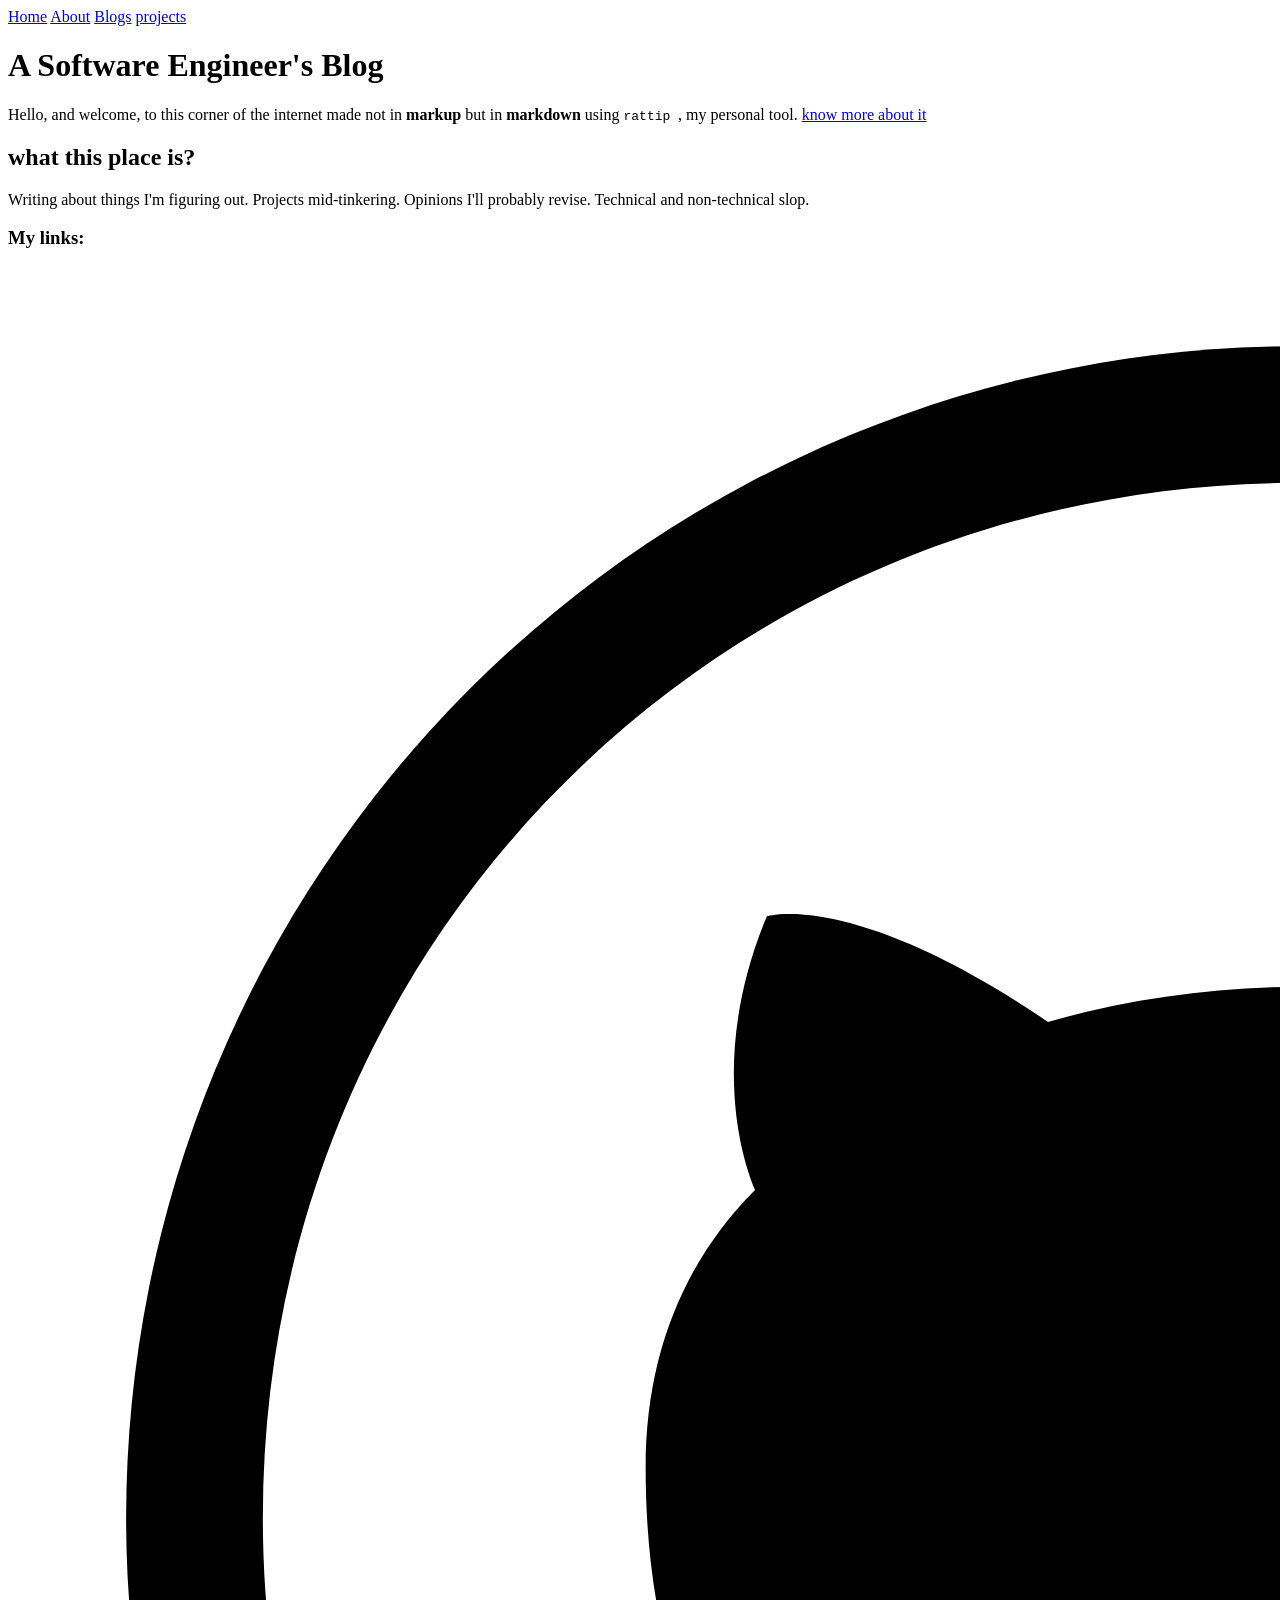
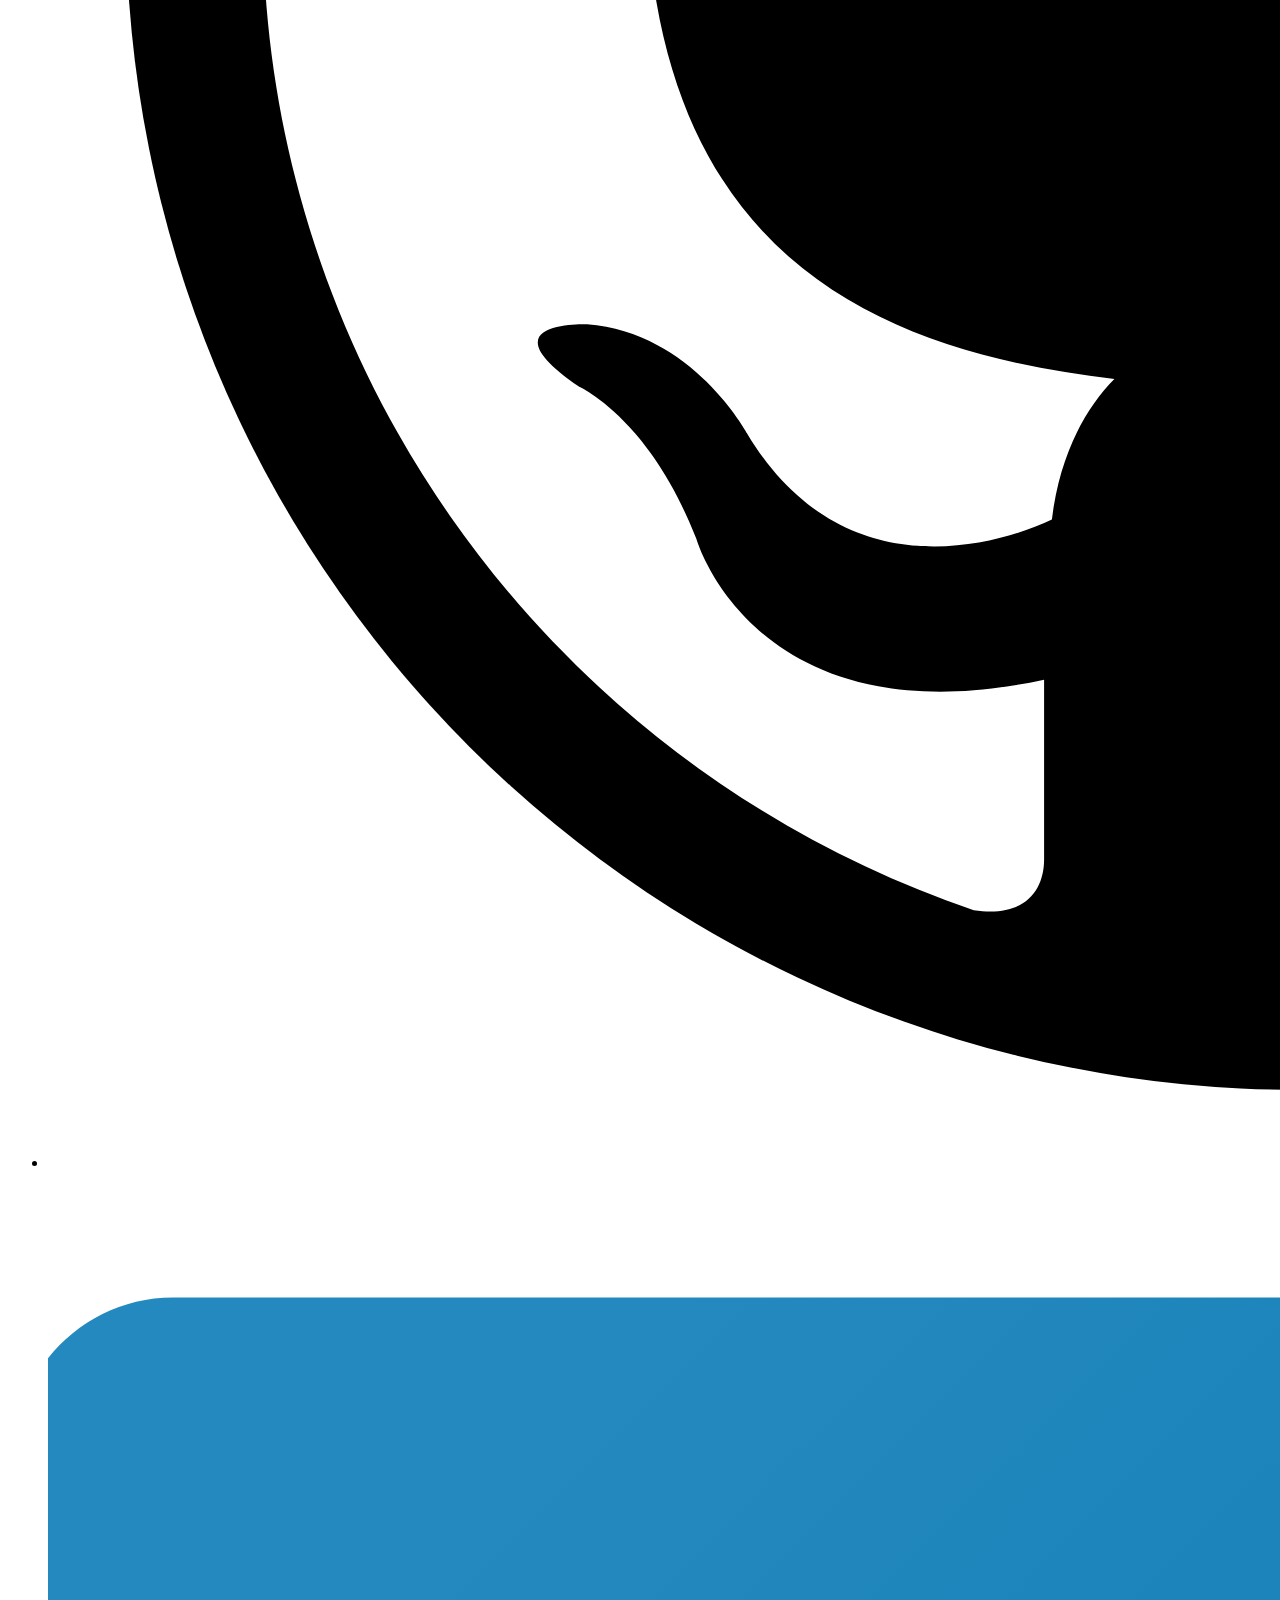
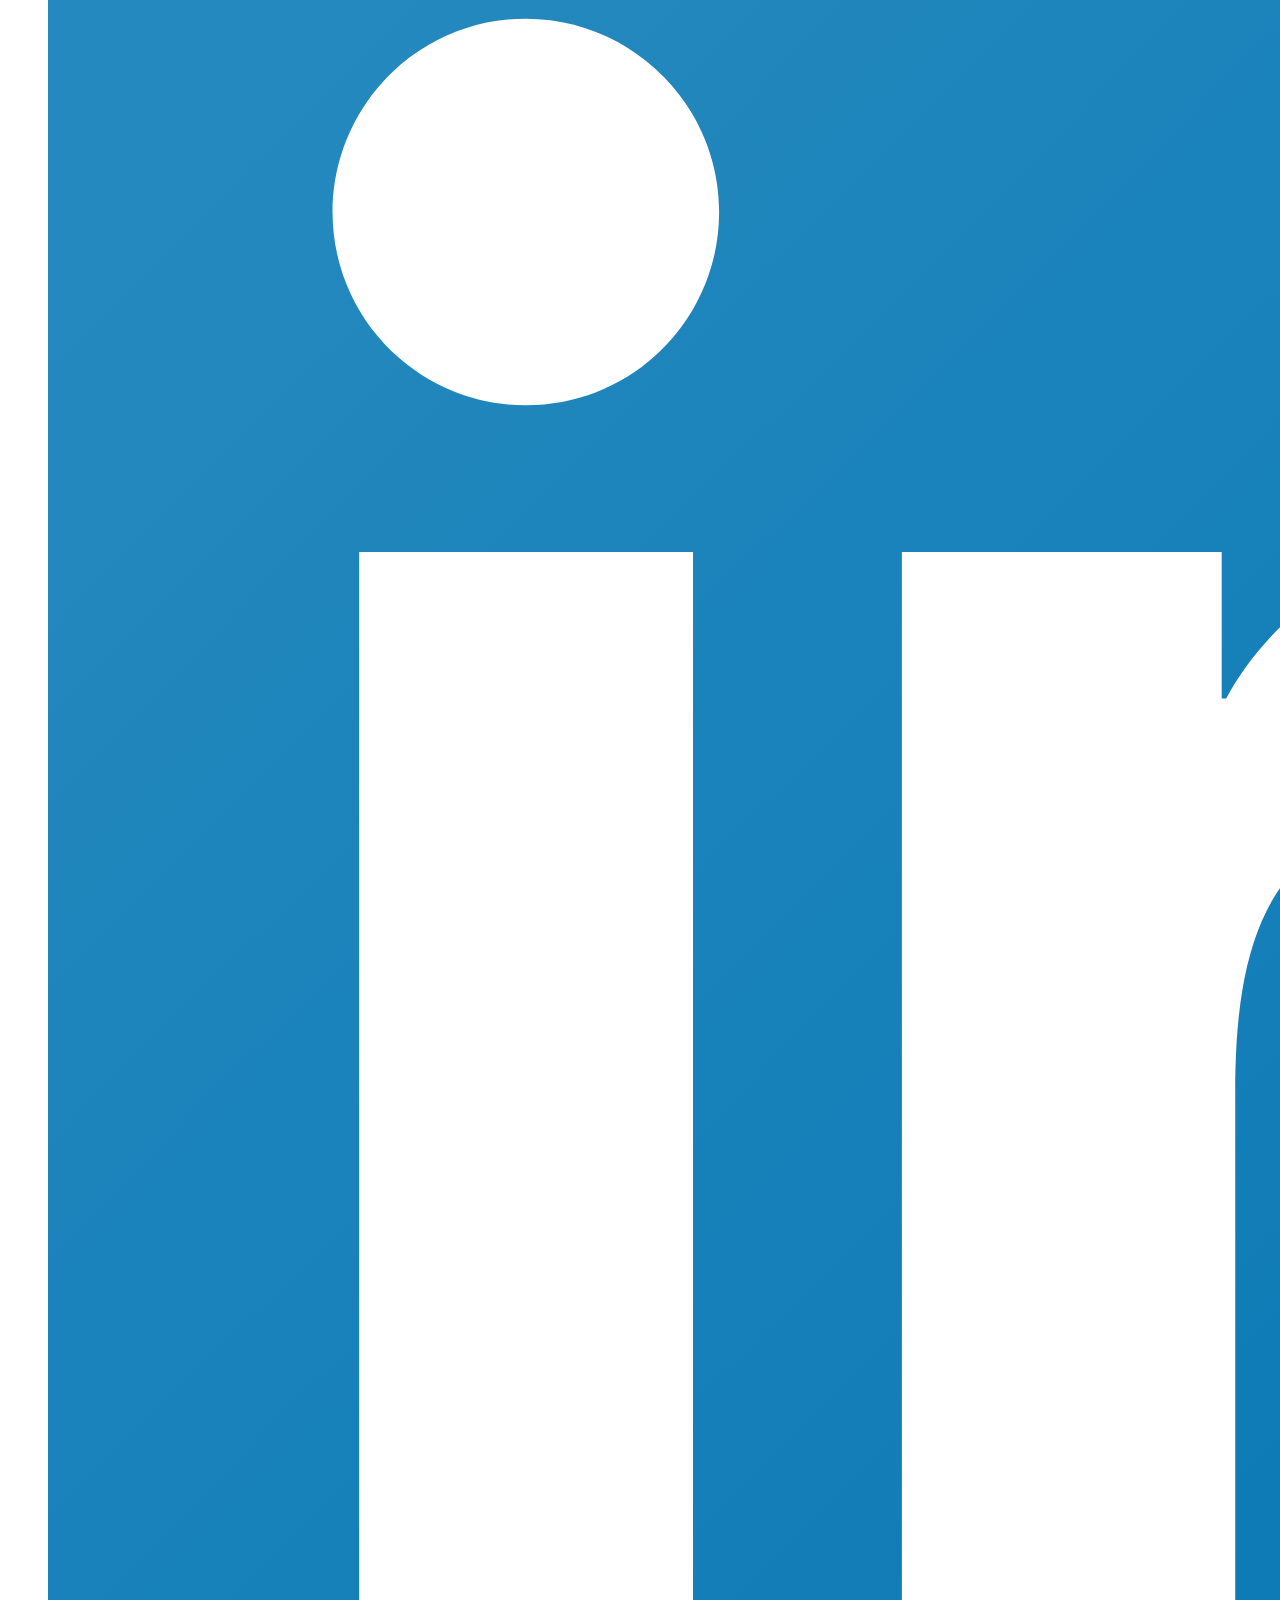
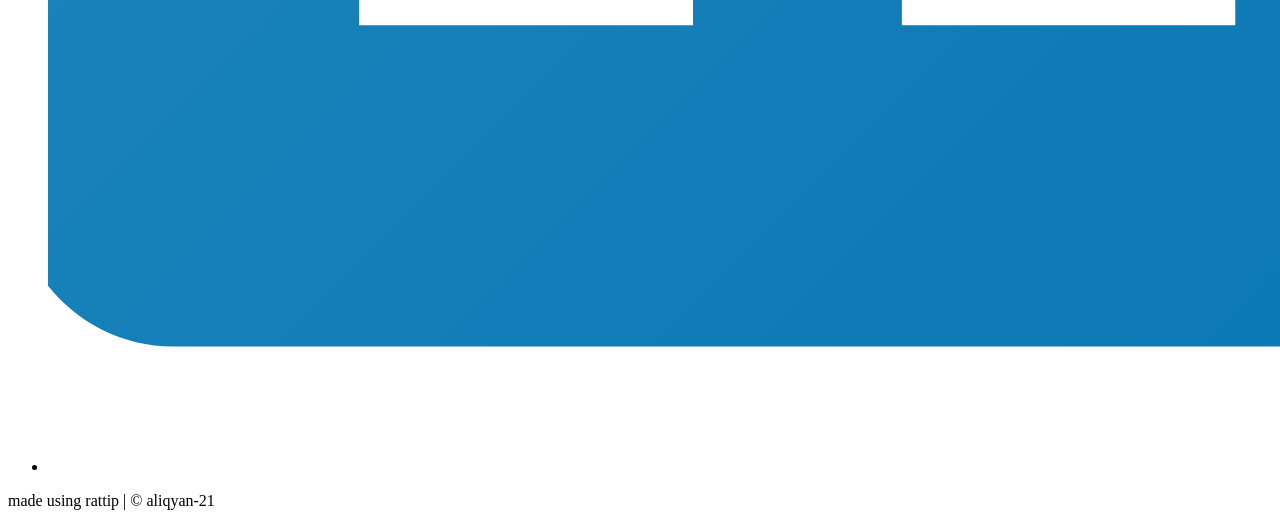
==== public/index.html @ 5003a7bb "fix typo" ====
<!DOCTYPE html>
<html lang="en">

<head>
  <meta charset="UTF-8">
  <meta name="viewport" content="width=device-width, initial-scale=1.0">
  <meta http-equiv="X-UA-Compatible" content="ie=edge">
  <title>Home</title>
  <link rel="stylesheet" href="/styles/global.css">
</head>

<body>
<nav class="rattip-nav">
  <a href="/index.html" class="rattip-nav-a">Home</a>
  <a href="/about.html" class="rattip-nav-a">About</a>
  <a href="/blogs/index.html" class="rattip-nav-a">Blogs</a>
  <a href="/projects.html" class="rattip-nav-a">projects</a>
</nav>
<h1 class="rattip-h1"> A Software Engineer's Blog </h1>
<p class="rattip-p"> Hello, and welcome, to this corner of the internet made not in  <b class="rattip-b"> markup </b>  but in  <b class="rattip-b"> markdown </b>  using  <code class="rattip-code"> rattip </code> , my personal tool. <a href="/blogs/rattip.html" class="rattip-a"> know more about it </a> </p>
<h2 class="rattip-h2"> what this place is? </h2>
<p class="rattip-p"> Writing about things I'm figuring out. Projects mid-tinkering. Opinions I'll probably revise. Technical and non-technical slop. </p>
<h3 class="rattip-h3"> My links: </h3>
<ul class="rattip-ul">
<li class="rattip-li"> <a href="https://github.com/aliqyan-21/" class="rattip-a"> <img class="link-logo" src="/assets/github.svg" /> </a> </li>
<li class="rattip-li"> <a href="https://www.linkedin.com/in/aliqyanabid/" class="rattip-a"> <img class="link-logo" src="/assets/linkedin.svg" /> </a> </li>
</ul>

<footer class="rattip-footer"> made using rattip | © aliqyan-21 </footer>
</body>

</html>
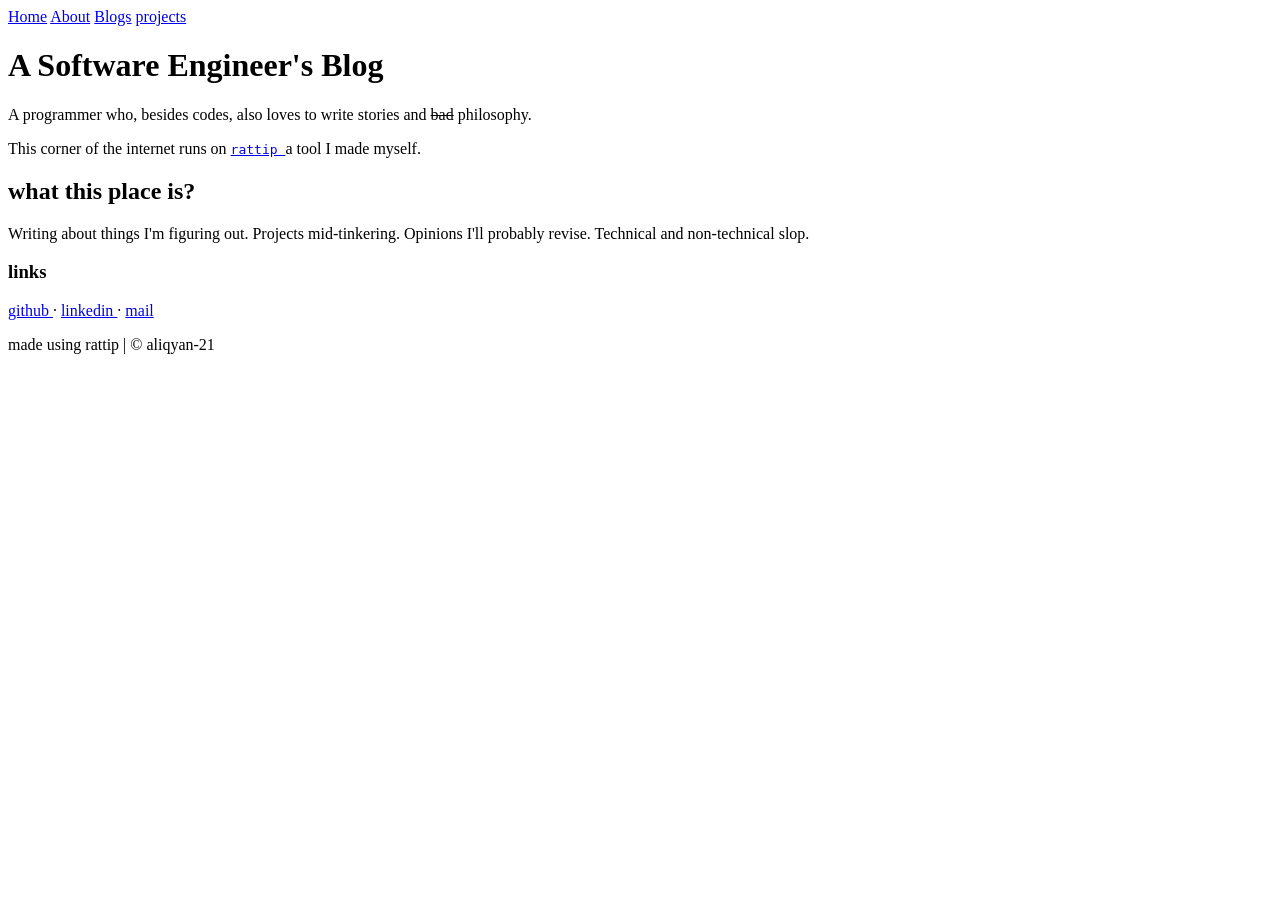
==== commit 001e73fb: "feat: better home, about and css" ====
--- a/public/index.html
+++ b/public/index.html
@@ -17,14 +17,12 @@
   <a href="/projects.html" class="rattip-nav-a">projects</a>
 </nav>
 <h1 class="rattip-h1"> A Software Engineer's Blog </h1>
-<p class="rattip-p"> Hello, and welcome, to this corner of the internet made not in  <b class="rattip-b"> markup </b>  but in  <b class="rattip-b"> markdown </b>  using  <code class="rattip-code"> rattip </code> , my personal tool. <a href="/blogs/rattip.html" class="rattip-a"> know more about it </a> </p>
+<p class="rattip-p"> A programmer who, besides codes, also loves to write stories and <del class="rattip-del">bad</del> philosophy. </p>
+<p class="rattip-p"> This corner of the internet runs on <a href="/blogs/rattip.html" class="rattip-a">  <code class="rattip-code"> rattip </code>  </a> a tool I made myself. </p>
 <h2 class="rattip-h2"> what this place is? </h2>
 <p class="rattip-p"> Writing about things I'm figuring out. Projects mid-tinkering. Opinions I'll probably revise. Technical and non-technical slop. </p>
-<h3 class="rattip-h3"> My links: </h3>
-<ul class="rattip-ul">
-<li class="rattip-li"> <a href="https://github.com/aliqyan-21/" class="rattip-a"> <img class="link-logo" src="/assets/github.svg" /> </a> </li>
-<li class="rattip-li"> <a href="https://www.linkedin.com/in/aliqyanabid/" class="rattip-a"> <img class="link-logo" src="/assets/linkedin.svg" /> </a> </li>
-</ul>
+<h3 class="rattip-h3"> links </h3>
+<p class="rattip-p"> <a href="https://github.com/aliqyan-21/" class="rattip-a"> github </a> · <a href="https://www.linkedin.com/in/aliqyanabid/" class="rattip-a"> linkedin </a> · <a href="mailto:aliqyanabid21@gmail.com" class="rattip-a"> mail </a> </p>
 
 <footer class="rattip-footer"> made using rattip | © aliqyan-21 </footer>
 </body>
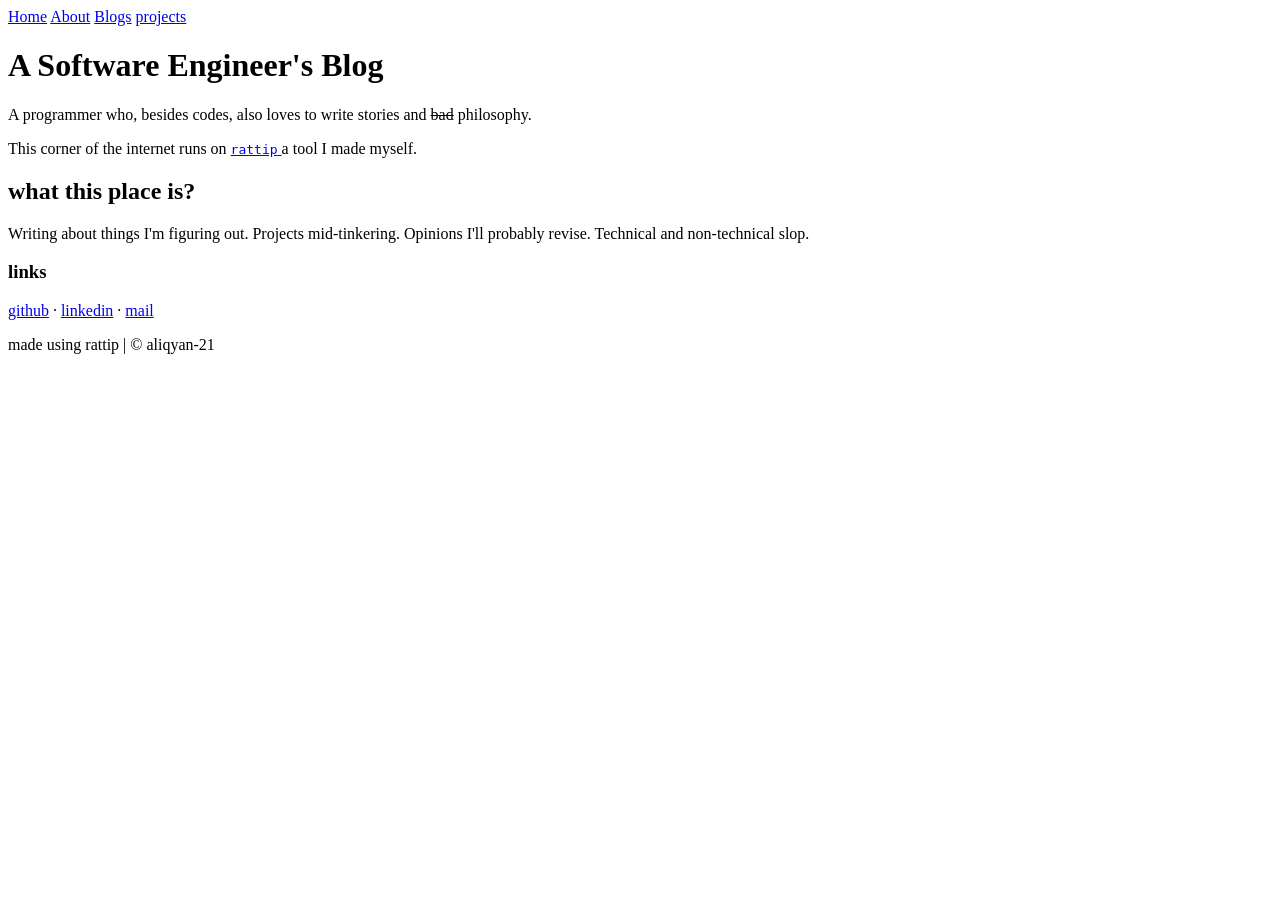
==== commit c2e6ed49: "new changes" ====
--- a/public/index.html
+++ b/public/index.html
@@ -17,12 +17,12 @@
   <a href="/projects.html" class="rattip-nav-a">projects</a>
 </nav>
 <h1 class="rattip-h1"> A Software Engineer's Blog </h1>
-<p class="rattip-p"> A programmer who, besides codes, also loves to write stories and <del class="rattip-del">bad</del> philosophy. </p>
-<p class="rattip-p"> This corner of the internet runs on <a href="/blogs/rattip.html" class="rattip-a">  <code class="rattip-code"> rattip </code>  </a> a tool I made myself. </p>
+<p class="rattip-p"> A programmer who, besides codes, also loves to write stories and  <del class="rattip-del">bad</del>  philosophy. </p>
+<p class="rattip-p"> This corner of the internet runs on <a href="/blogs/rattip.html" class="rattip-a"> <code class="rattip-code">rattip</code> </a>  a tool I made myself. </p>
 <h2 class="rattip-h2"> what this place is? </h2>
 <p class="rattip-p"> Writing about things I'm figuring out. Projects mid-tinkering. Opinions I'll probably revise. Technical and non-technical slop. </p>
 <h3 class="rattip-h3"> links </h3>
-<p class="rattip-p"> <a href="https://github.com/aliqyan-21/" class="rattip-a"> github </a> · <a href="https://www.linkedin.com/in/aliqyanabid/" class="rattip-a"> linkedin </a> · <a href="mailto:aliqyanabid21@gmail.com" class="rattip-a"> mail </a> </p>
+<p class="rattip-p"> <a href="https://github.com/aliqyan-21/" class="rattip-a">github</a>  · <a href="https://www.linkedin.com/in/aliqyanabid/" class="rattip-a">linkedin</a>  · <a href="mailto:aliqyanabid21@gmail.com" class="rattip-a">mail</a>  </p>
 
 <footer class="rattip-footer"> made using rattip | © aliqyan-21 </footer>
 </body>
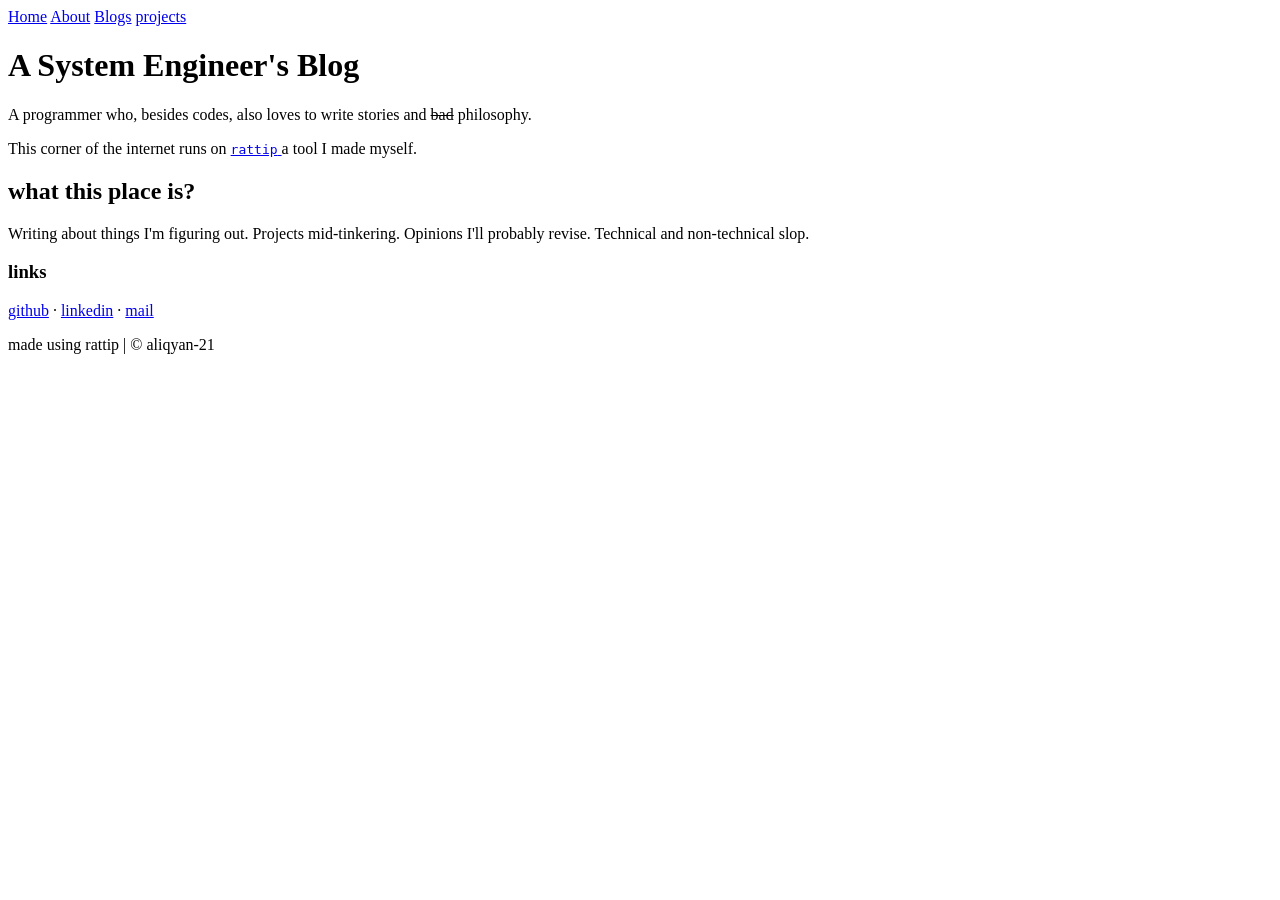
==== commit 30d7376d: "important edit" ====
--- a/public/index.html
+++ b/public/index.html
@@ -16,7 +16,7 @@
   <a href="/blogs/index.html" class="rattip-nav-a">Blogs</a>
   <a href="/projects.html" class="rattip-nav-a">projects</a>
 </nav>
-<h1 class="rattip-h1"> A Software Engineer's Blog </h1>
+<h1 class="rattip-h1"> A System Engineer's Blog </h1>
 <p class="rattip-p"> A programmer who, besides codes, also loves to write stories and  <del class="rattip-del">bad</del>  philosophy. </p>
 <p class="rattip-p"> This corner of the internet runs on <a href="/blogs/rattip.html" class="rattip-a"> <code class="rattip-code">rattip</code> </a>  a tool I made myself. </p>
 <h2 class="rattip-h2"> what this place is? </h2>
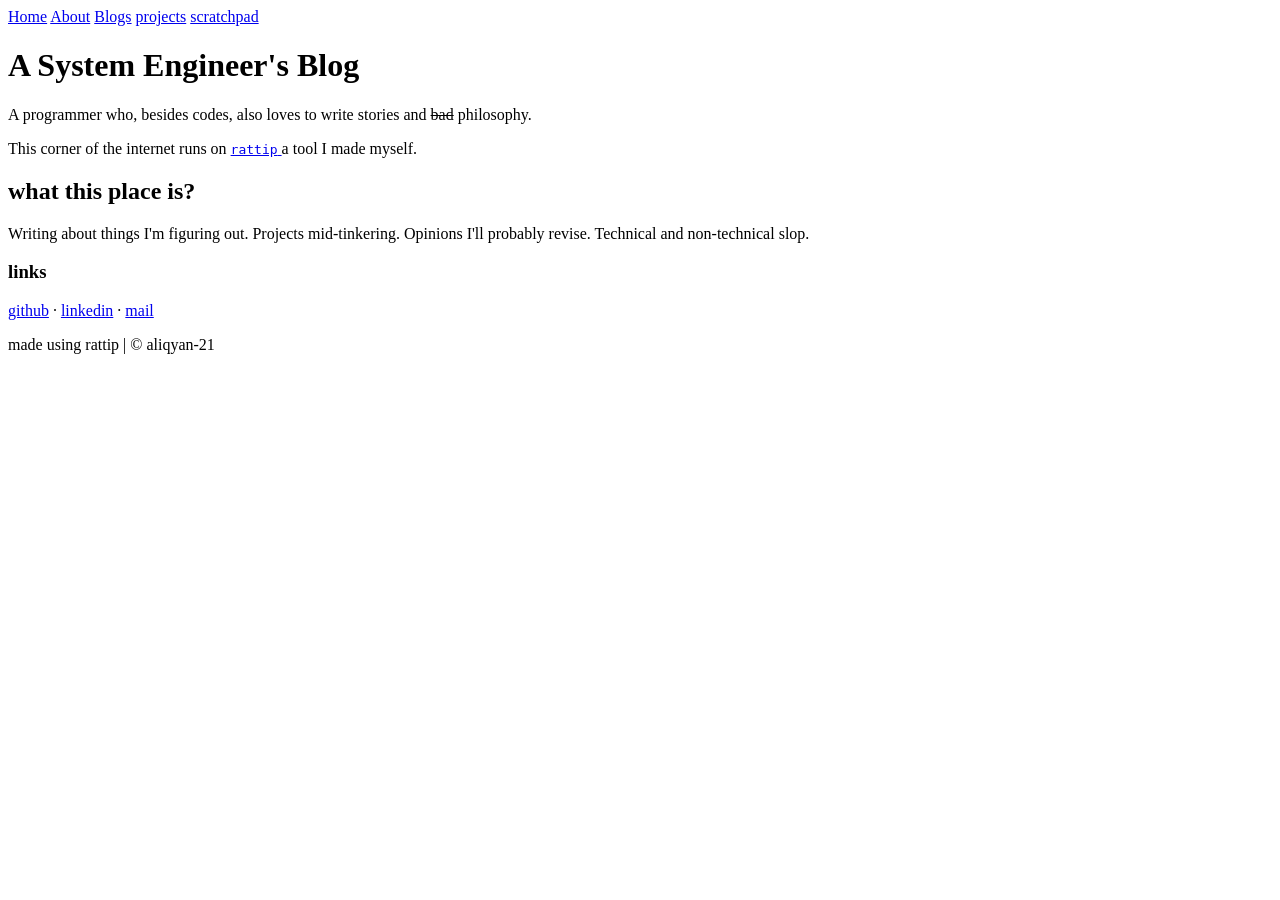
==== commit 8728610f: "add: scratchpad" ====
--- a/public/index.html
+++ b/public/index.html
@@ -15,6 +15,7 @@
   <a href="/about.html" class="rattip-nav-a">About</a>
   <a href="/blogs/index.html" class="rattip-nav-a">Blogs</a>
   <a href="/projects.html" class="rattip-nav-a">projects</a>
+  <a href="/scratchpad.html" class="rattip-nav-a">scratchpad</a>
 </nav>
 <h1 class="rattip-h1"> A System Engineer's Blog </h1>
 <p class="rattip-p"> A programmer who, besides codes, also loves to write stories and  <del class="rattip-del">bad</del>  philosophy. </p>
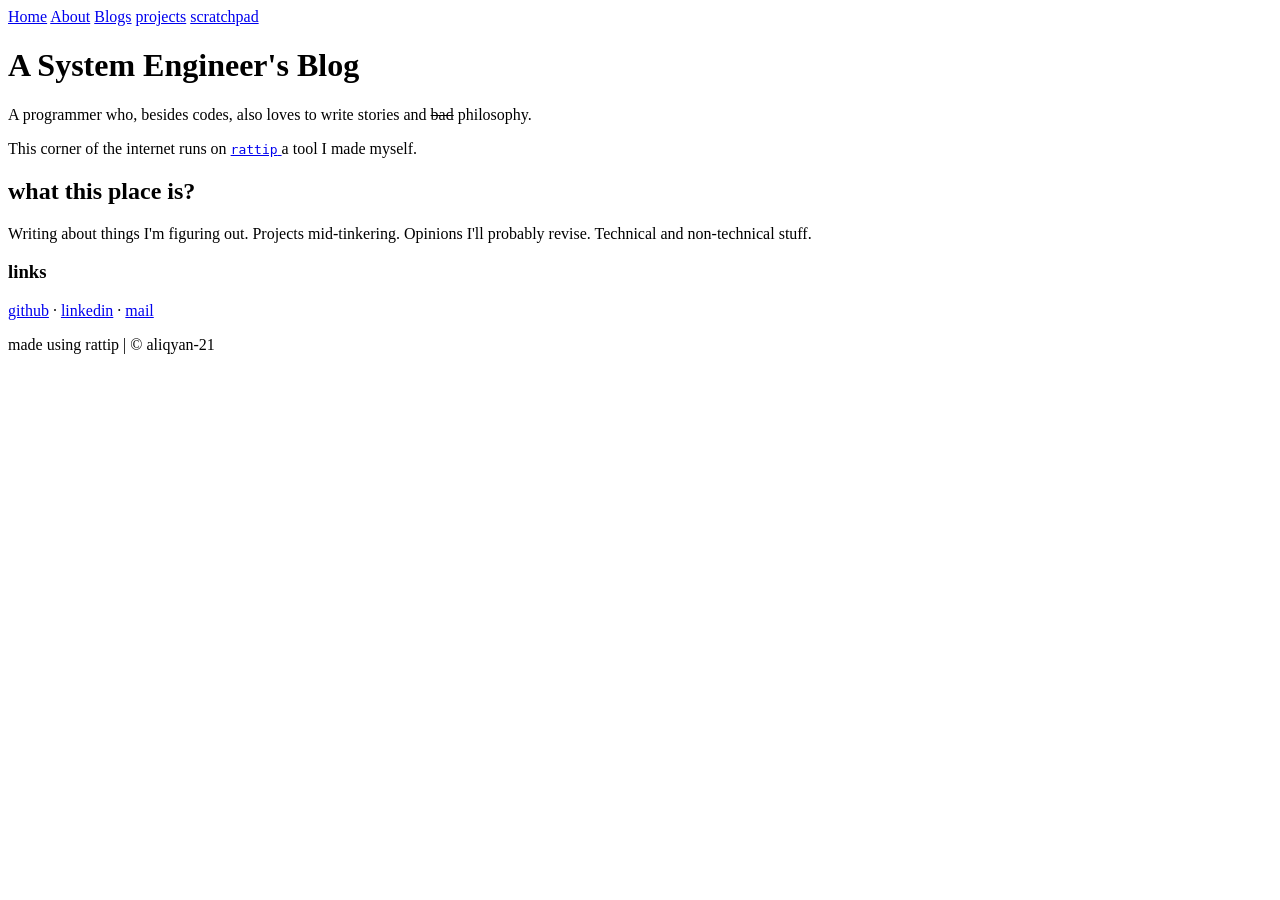
==== commit 0a4eabbd: "fix" ====
--- a/public/index.html
+++ b/public/index.html
@@ -21,7 +21,7 @@
 <p class="rattip-p"> A programmer who, besides codes, also loves to write stories and  <del class="rattip-del">bad</del>  philosophy. </p>
 <p class="rattip-p"> This corner of the internet runs on <a href="/blogs/rattip.html" class="rattip-a"> <code class="rattip-code">rattip</code> </a>  a tool I made myself. </p>
 <h2 class="rattip-h2"> what this place is? </h2>
-<p class="rattip-p"> Writing about things I'm figuring out. Projects mid-tinkering. Opinions I'll probably revise. Technical and non-technical slop. </p>
+<p class="rattip-p"> Writing about things I'm figuring out. Projects mid-tinkering. Opinions I'll probably revise. Technical and non-technical stuff. </p>
 <h3 class="rattip-h3"> links </h3>
 <p class="rattip-p"> <a href="https://github.com/aliqyan-21/" class="rattip-a">github</a>  · <a href="https://www.linkedin.com/in/aliqyanabid/" class="rattip-a">linkedin</a>  · <a href="mailto:aliqyanabid21@gmail.com" class="rattip-a">mail</a>  </p>
 
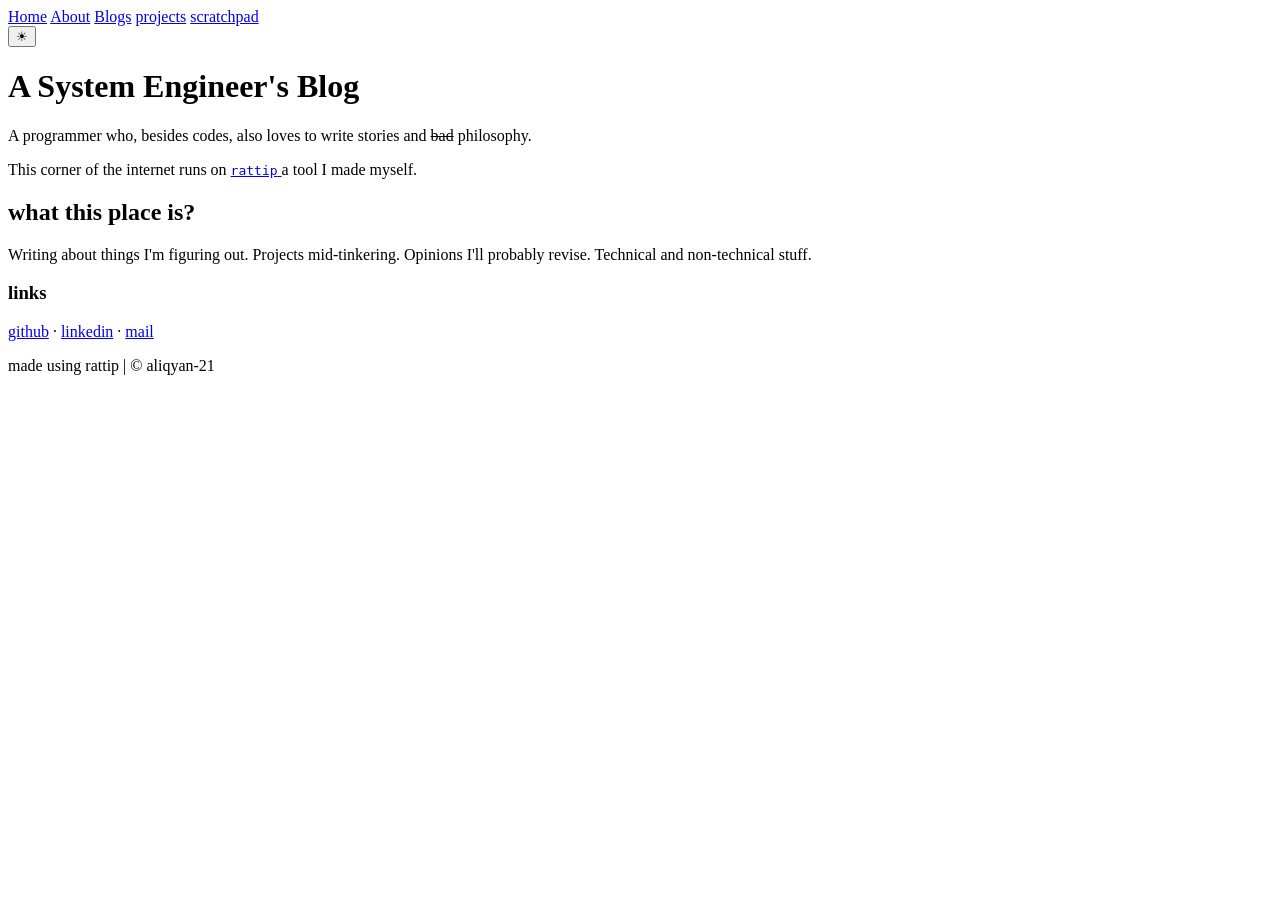
==== commit cfc97207: "feat: new light and dark toggle" ====
--- a/public/index.html
+++ b/public/index.html
@@ -6,18 +6,23 @@
   <meta name="viewport" content="width=device-width, initial-scale=1.0">
   <meta http-equiv="X-UA-Compatible" content="ie=edge">
   <title>Home</title>
+  <script>
+    const t = localStorage.getItem('theme');
+    if (t) document.documentElement.setAttribute('data-theme', t);
+  </script>
   <link rel="stylesheet" href="/styles/global.css">
 </head>
 
 <body>
-<nav class="rattip-nav">
+  <nav class="rattip-nav">
   <a href="/index.html" class="rattip-nav-a">Home</a>
   <a href="/about.html" class="rattip-nav-a">About</a>
   <a href="/blogs/index.html" class="rattip-nav-a">Blogs</a>
   <a href="/projects.html" class="rattip-nav-a">projects</a>
   <a href="/scratchpad.html" class="rattip-nav-a">scratchpad</a>
 </nav>
-<h1 class="rattip-h1"> A System Engineer's Blog </h1>
+  <button class="theme-toggle" id="theme-btn" onclick="toggleTheme()" aria-label="toggle theme">☀</button>
+  <h1 class="rattip-h1"> A System Engineer's Blog </h1>
 <p class="rattip-p"> A programmer who, besides codes, also loves to write stories and  <del class="rattip-del">bad</del>  philosophy. </p>
 <p class="rattip-p"> This corner of the internet runs on <a href="/blogs/rattip.html" class="rattip-a"> <code class="rattip-code">rattip</code> </a>  a tool I made myself. </p>
 <h2 class="rattip-h2"> what this place is? </h2>
@@ -25,7 +30,26 @@
 <h3 class="rattip-h3"> links </h3>
 <p class="rattip-p"> <a href="https://github.com/aliqyan-21/" class="rattip-a">github</a>  · <a href="https://www.linkedin.com/in/aliqyanabid/" class="rattip-a">linkedin</a>  · <a href="mailto:aliqyanabid21@gmail.com" class="rattip-a">mail</a>  </p>
 
-<footer class="rattip-footer"> made using rattip | © aliqyan-21 </footer>
+
+  <footer class="rattip-footer"> made using rattip | © aliqyan-21 </footer>
+
+  <script>
+    (function () {
+      function updateBtn() {
+        const btn = document.getElementById('theme-btn');
+        if (!btn) return;
+        btn.textContent = document.documentElement.getAttribute('data-theme') === 'light' ? '☽' : '☀';
+      }
+      updateBtn();
+      window.toggleTheme = function () {
+        const current = document.documentElement.getAttribute('data-theme');
+        const next = current === 'light' ? '' : 'light';
+        document.documentElement.setAttribute('data-theme', next);
+        localStorage.setItem('theme', next);
+        updateBtn();
+      };
+    })();
+  </script>
 </body>
 
 </html>
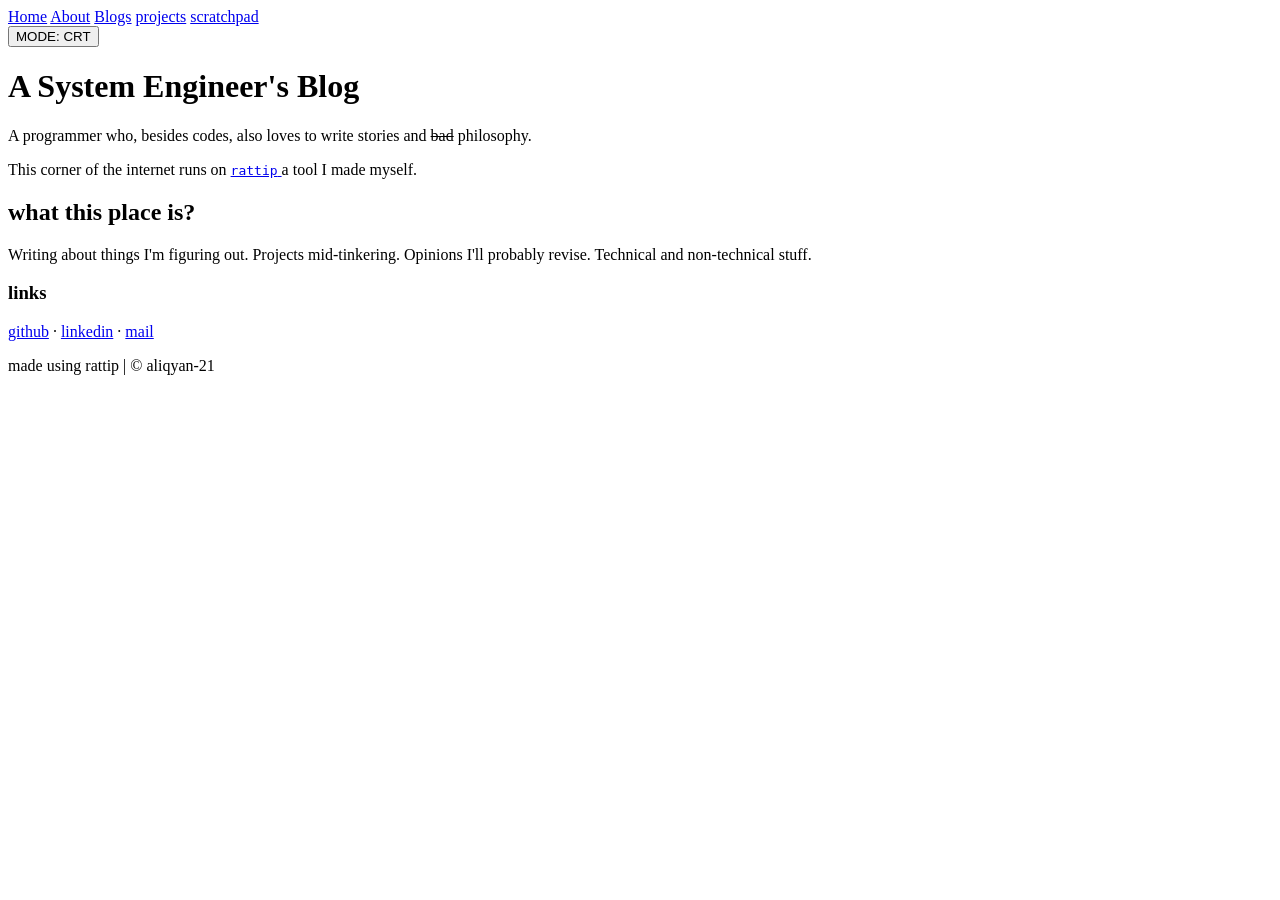
==== commit 94cf5213: "fix: toggle" ====
--- a/public/index.html
+++ b/public/index.html
@@ -38,7 +38,8 @@
       function updateBtn() {
         const btn = document.getElementById('theme-btn');
         if (!btn) return;
-        btn.textContent = document.documentElement.getAttribute('data-theme') === 'light' ? '☽' : '☀';
+        const isLight = document.documentElement.getAttribute('data-theme') === 'light';
+        btn.textContent = isLight ? 'MODE: INK' : 'MODE: CRT';
       }
       updateBtn();
       window.toggleTheme = function () {
